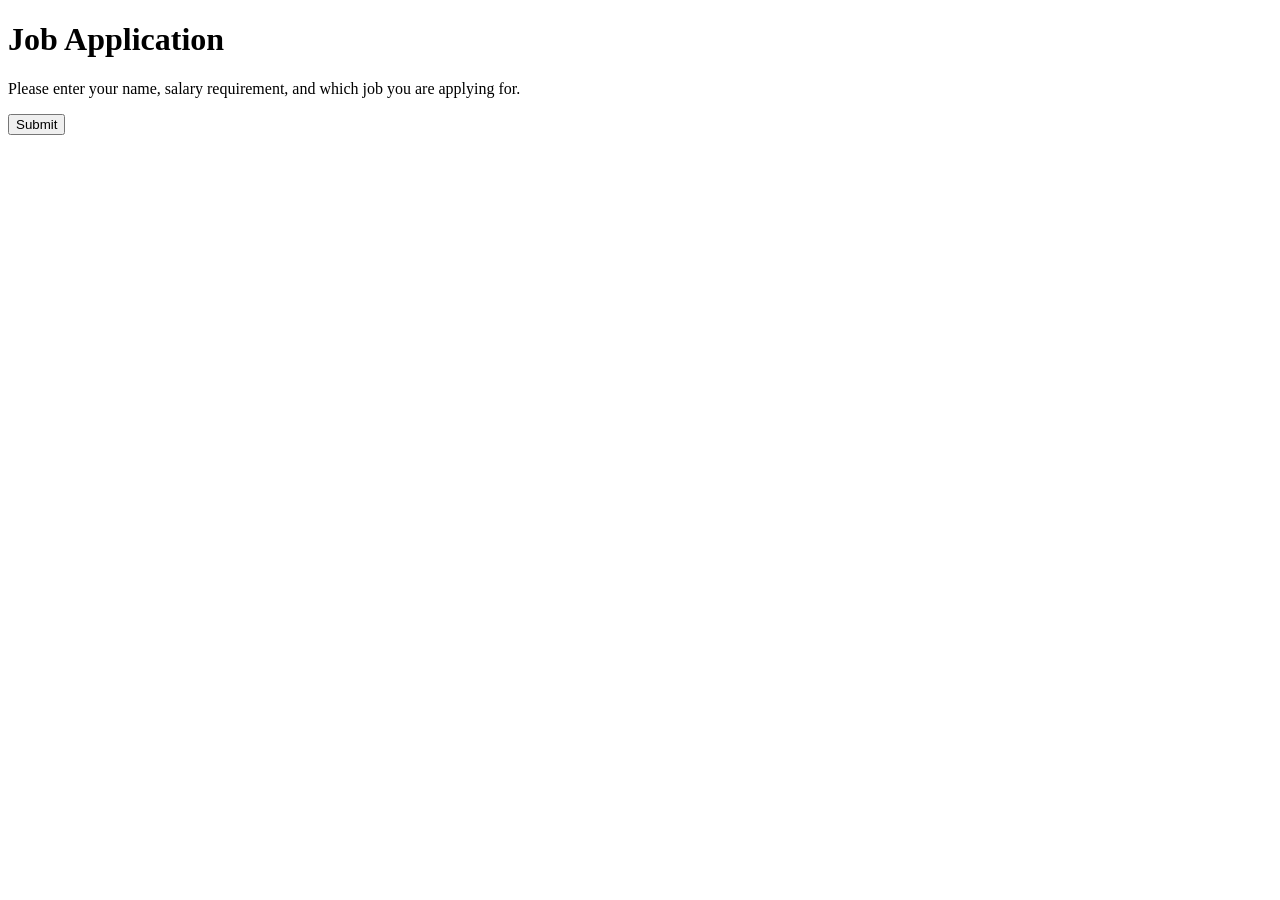
==== skills-html-css/application-form.html @ 5f36c2d5 "Add heading, explanatory text, and submit button" ====
<!doctype html>


<html>

<head>
    <meta charset="UTF-8">
    <title>Skills-HTML-CSS</title>
</head>


<body>
    <!-- your html goes here -->
    <h1>Job Application</h1>
    <p>Please enter your name, salary requirement, and which job you are applying for.</p>


    <form action="/application" method="POST">
        <input type="submit">
    </form>

</body>


</html>
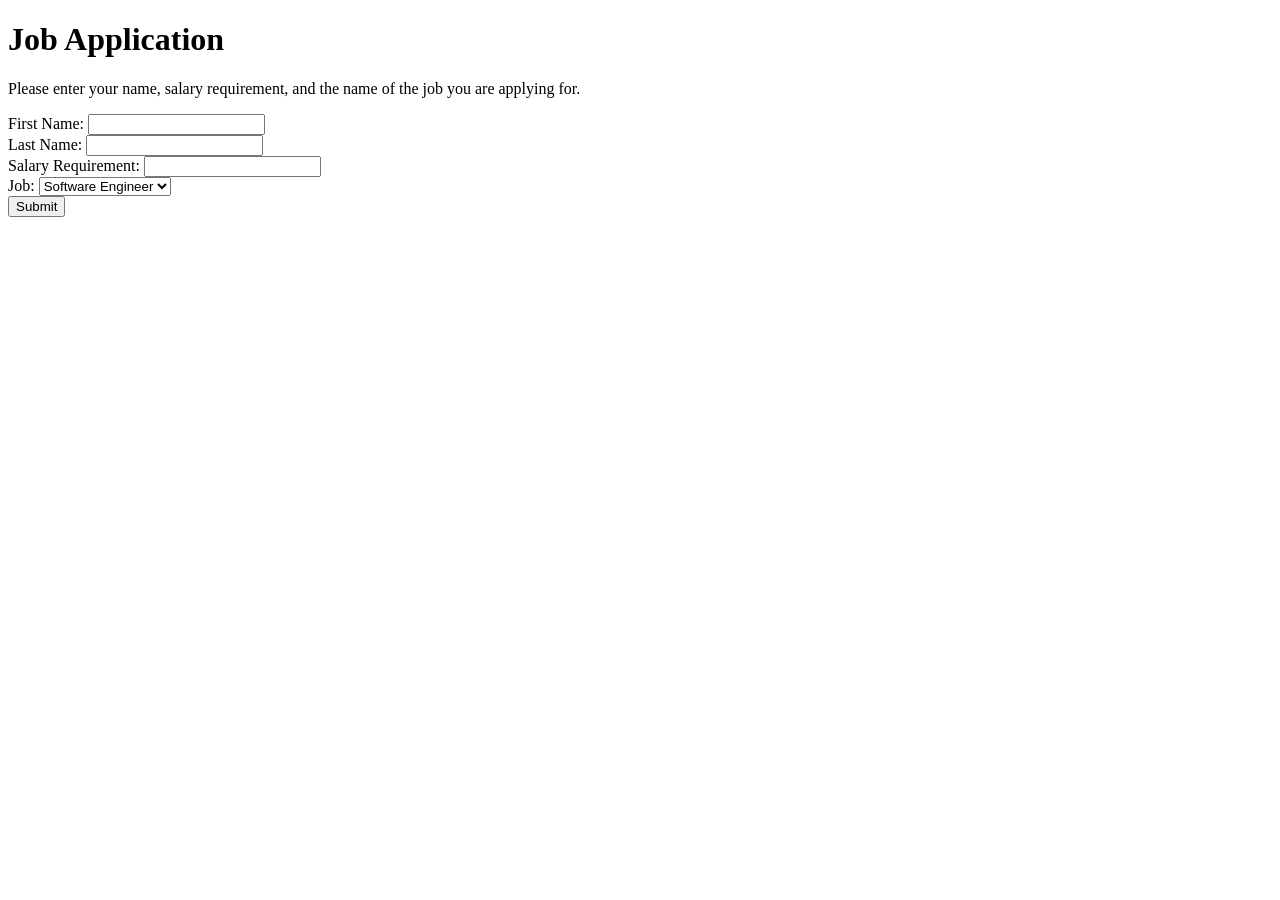
==== commit 5f90caf2: "Add form" ====
--- a/skills-html-css/application-form.html
+++ b/skills-html-css/application-form.html
@@ -10,13 +10,29 @@
 
 
 <body>
-    <!-- your html goes here -->
     <h1>Job Application</h1>
-    <p>Please enter your name, salary requirement, and which job you are applying for.</p>
-
+    <p>Please enter your name, salary requirement, and the name of the job you are applying for.</p>
 
     <form action="/application" method="POST">
-        <input type="submit">
+
+        <label>First Name: <input type="text" name="firstname"></label>
+        <br>
+
+        <label>Last Name: <input type="text" name="lastname"></label>
+        <br>
+
+        <label>Salary Requirement: <input type="number" name="salary"></label>
+        <br>
+
+        Job: <select name="jobtype">
+            <label><option value="software">Software Engineer</option></label>
+            <label><option value="qa">QA Engineer</option></label>
+            <label><option value="manager">Product Manager</option></label>
+        </select>
+        <br>
+
+        <input type="submit" value="Submit">
+
     </form>
 
 </body>
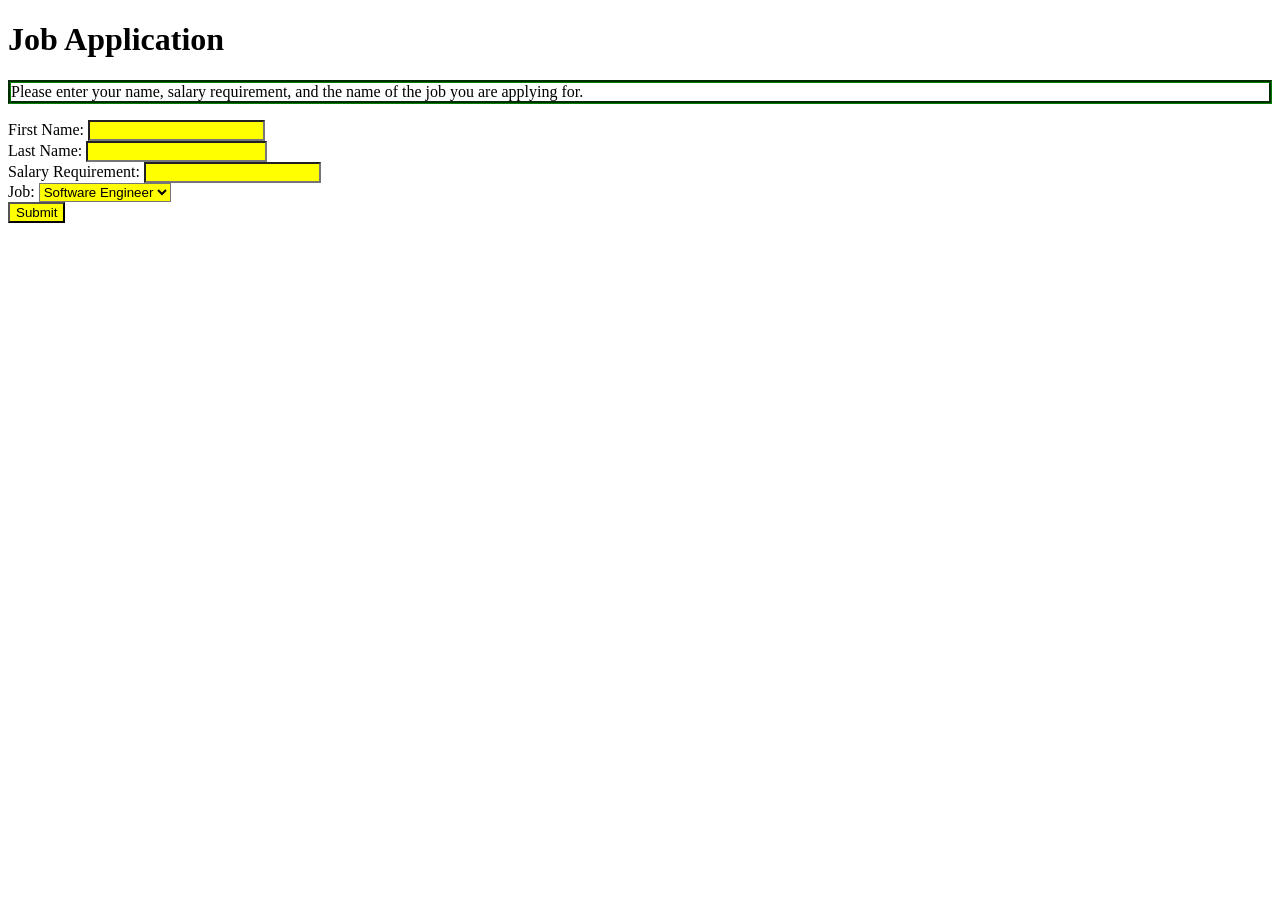
==== commit 55b304a7: "Create CSS stylesheet and add link to html" ====
--- a/skills-html-css/application-form.html
+++ b/skills-html-css/application-form.html
@@ -6,6 +6,7 @@
 <head>
     <meta charset="UTF-8">
     <title>Skills-HTML-CSS</title>
+    <link rel="stylesheet" href="./styles.css">
 </head>
 
 
--- a/skills-html-css/styles.css
+++ b/skills-html-css/styles.css
@@ -0,0 +1,14 @@
+/*your CSS goes here*/
+
+form input, select {
+    background-color: yellow;
+}
+
+input [type=text], [name="lastname"] {
+    font-weight: bold;
+}
+
+p {
+    border-style: groove;
+    border-color: green;
+}
